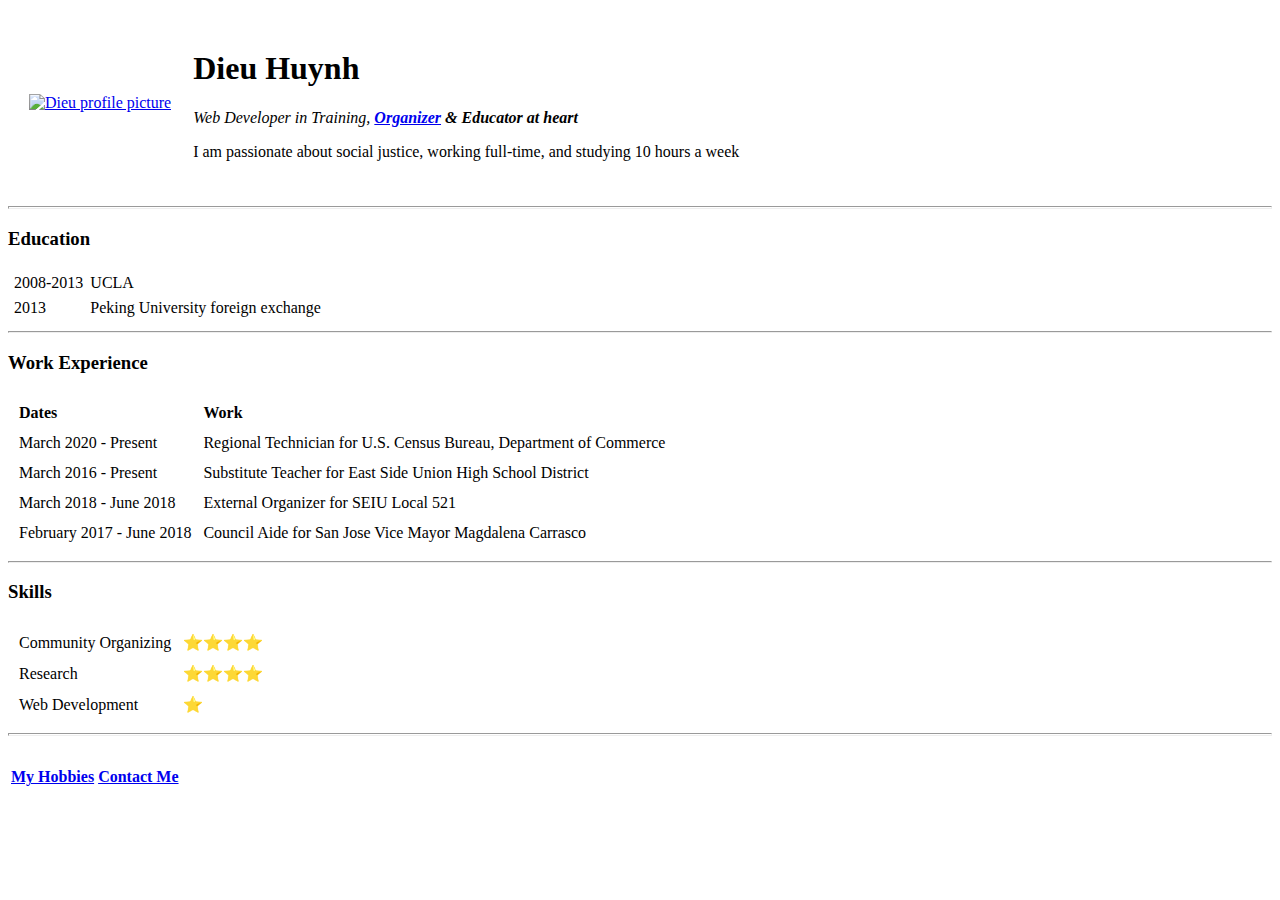
==== index.html @ 16db75e6 "Add initial CV website files" ====
<!DOCTYPE html>
<html lang="en" dir="ltr">

<head>
  <meta charset="utf-8">
  <meta name="description" content="free web tutorials">
  <meta name="keywords" content="HTML">
  <meta name="author" content="Dieu Huynh">
  <title>🌹 Dieu's Personal Site</title>
</head>

<body>
  <table cellspacing="20">
    <tr>
      <td><a href="index.html"><img src="Images/Dieu profile pic.jpeg" alt="Dieu profile picture"></a></td>
      <td>
        <h1>Dieu Huynh</h1>
        <p> <em> Web Developer in Training, <strong> <a href="https://www.facebook.com/VietUnitySB/">Organizer</a> & Educator at heart</strong> </em></p>
        <p> I am passionate about social justice, working full-time, and studying 10 hours a week</p>
      </td>
    </tr>
  </table>

  <hr size="3">
  <h3>Education</h3>
  <table cellspacing="5">
    <tr>
      <td>2008-2013</td>
      <td>UCLA</td>
    </tr>
    <tr>
      <td>2013</td>
      <td>Peking University foreign exchange</td>
    </tr>
  </table>
  <hr>
  <h3>Work Experience</h3>
  <table cellspacing="10">
    <thead>
      <tr>
        <td><strong>Dates</strong></td>
        <td><strong>Work</strong></td>
      </tr>
    </thead>
    <tbody>
      <tr>
        <td>March 2020 - Present</td>
        <td>Regional Technician for U.S. Census Bureau, Department of Commerce</td>
      </tr>
      <tr>
        <td>March 2016 - Present</td>
        <td>Substitute Teacher for East Side Union High School District</td>
      </tr>
      <tr>
        <td>March 2018 - June 2018</td>
        <td>External Organizer for SEIU Local 521</td>
      </tr>
      <tr>
        <td>February 2017 - June 2018</td>
        <td>Council Aide for San Jose Vice Mayor Magdalena Carrasco</td>
      </tr>
    </tbody>
  </table>
  <hr>
  <h3>Skills</h3>
      <table cellspacing = "10">
        <tr>
          <td>Community Organizing</td>
          <td>⭐️⭐️⭐️⭐️</td>
        </tr>
        <tr>
          <td>Research</td>
          <td>⭐️⭐️⭐️⭐️</td>
        </tr>
        <tr>
          <td>Web Development</td>
          <td>⭐️</td>
        </tr>
      </table>
  <hr size="3">
  <table>
    <tr>
      <td>
        <h4><a href="Hobbies.html">My Hobbies</a></h4>
      </td>
      <td>
        <h4><a href="Contact.html">Contact Me</a></h4>
      </td>
    </tr>
  </table>
</body>
</html>
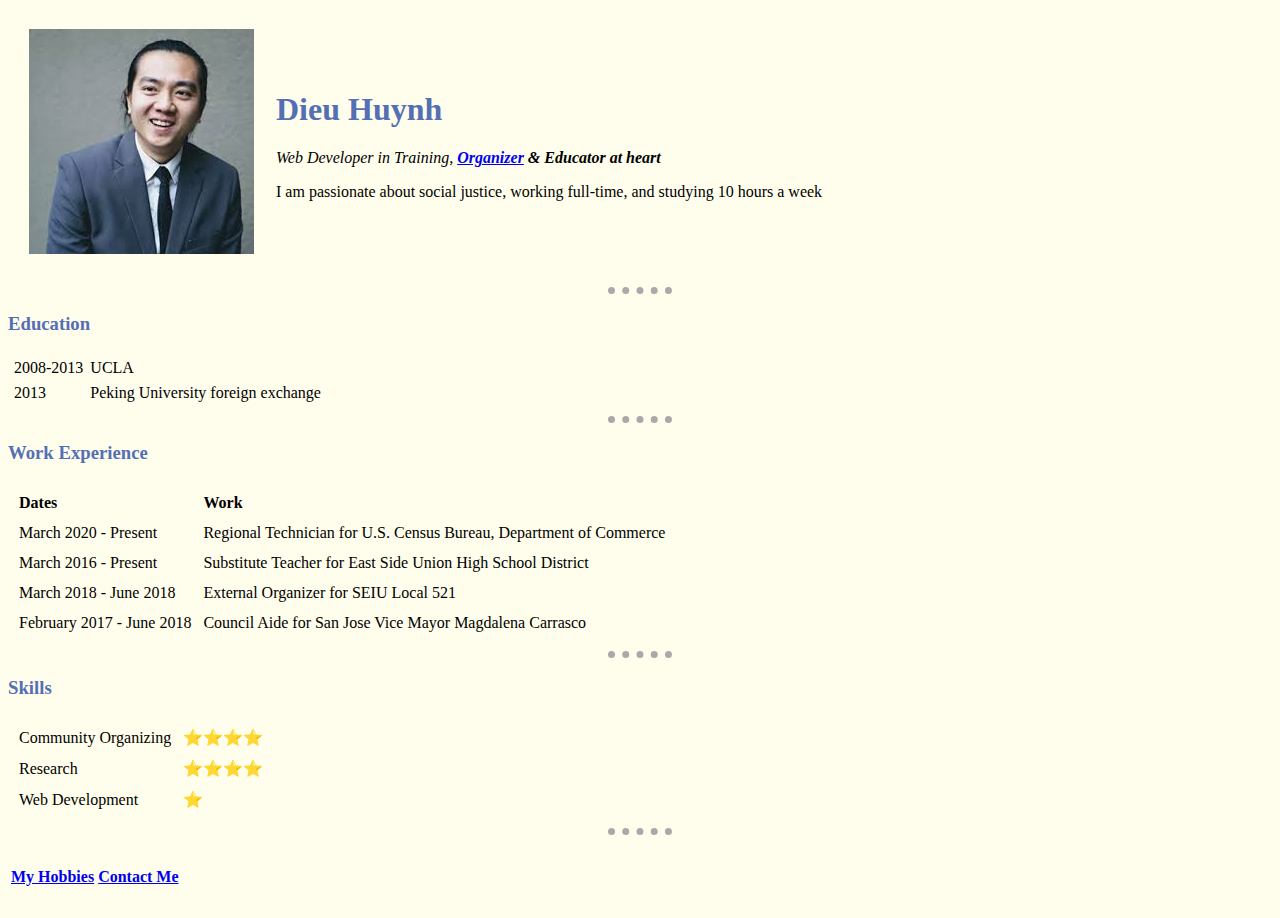
==== commit 630aae73: "Implemented External CSS, uploading Css folder with styles.css file" ====
--- a/index.html
+++ b/index.html
@@ -7,6 +7,7 @@
   <meta name="keywords" content="HTML">
   <meta name="author" content="Dieu Huynh">
   <title>🌹 Dieu's Personal Site</title>
+<link rel="stylesheet" href="css/styles.css">
 </head>
 
 <body>
@@ -21,7 +22,7 @@
     </tr>
   </table>
 
-  <hr size="3">
+  <hr>
   <h3>Education</h3>
   <table cellspacing="5">
     <tr>
@@ -77,7 +78,7 @@
           <td>⭐️</td>
         </tr>
       </table>
-  <hr size="3">
+  <hr>
   <table>
     <tr>
       <td>
--- a/css/styles.css
+++ b/css/styles.css
@@ -0,0 +1,18 @@
+body {
+  background-color: #fffeec;
+}
+hr {
+  border-style: none;
+  border-top-style: dotted;
+  border-color: darkgrey;
+  border-width: 7px;
+  width: 5%;
+  }
+
+h1 {
+  color: #556fb5;
+}
+
+h3 {
+  color: #556fb5;
+}
